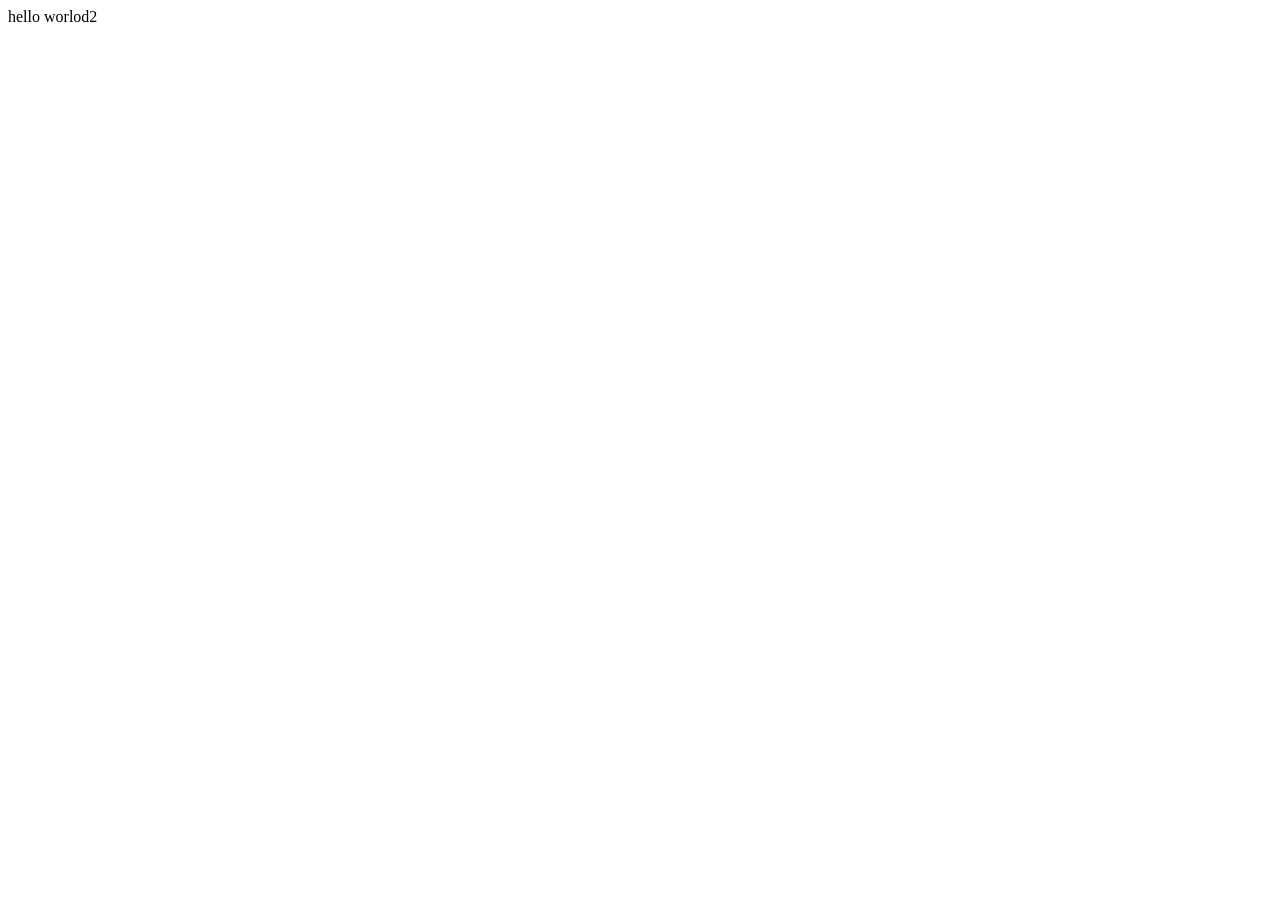
==== index.html @ 31e994ac "local-de-hennkou" ====
<!DOCTYPE html>
<html lang="en">
<head>
    <meta charset="UTF-8">
    <meta name="viewport" content="width=device-width, initial-scale=1.0">
    <title>Document1</title>
    <link rel="icon" href="star1.png">
    <link rel="stylesheet" href="css/main.css">
</head>
<body>
    hello worlod2
</body>
</html>
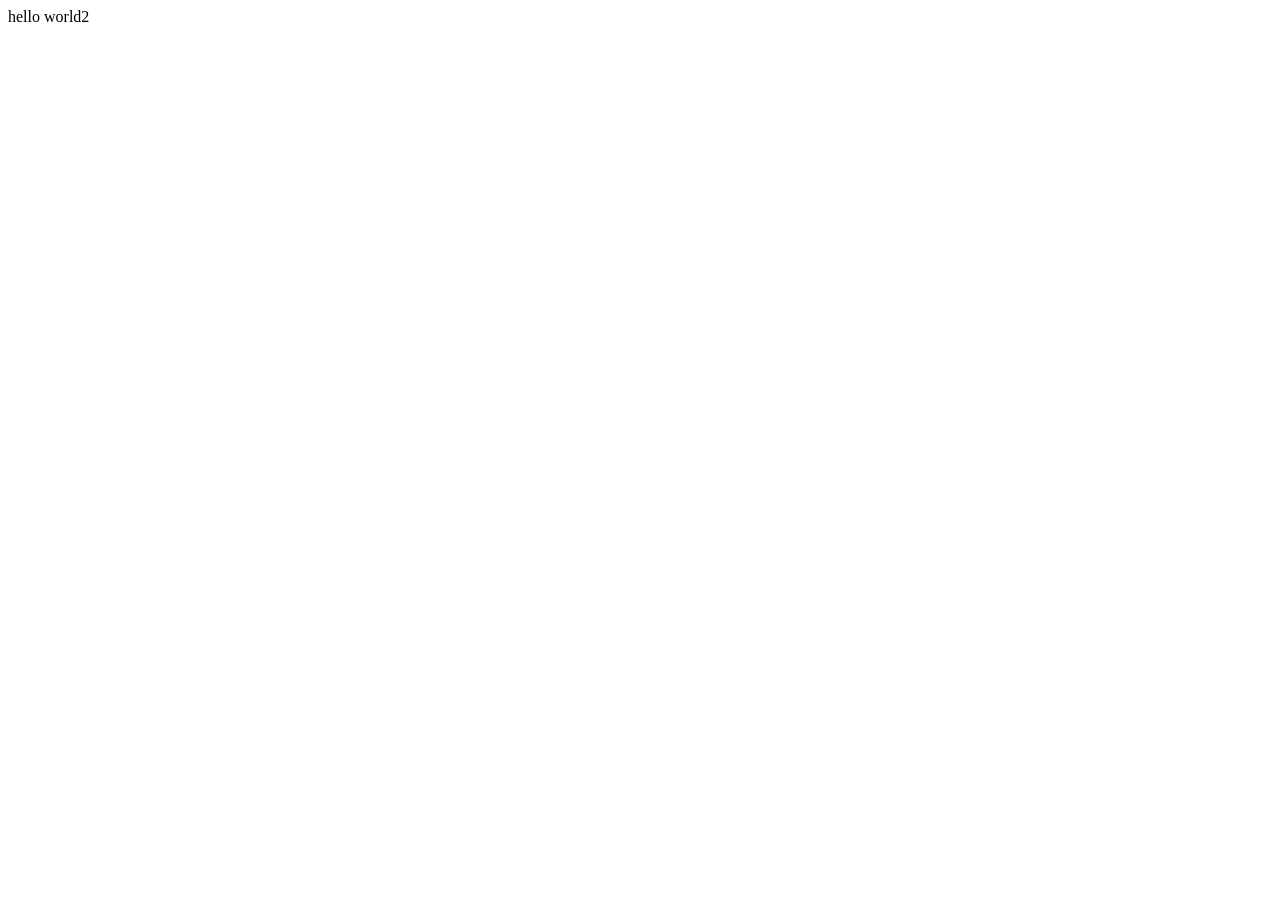
==== commit 4f4b0f5b: "local-de-hennkou" ====
--- a/index.html
+++ b/index.html
@@ -8,6 +8,6 @@
     <link rel="stylesheet" href="css/main.css">
 </head>
 <body>
-    hello worlod2
+    hello world2
 </body>
 </html>
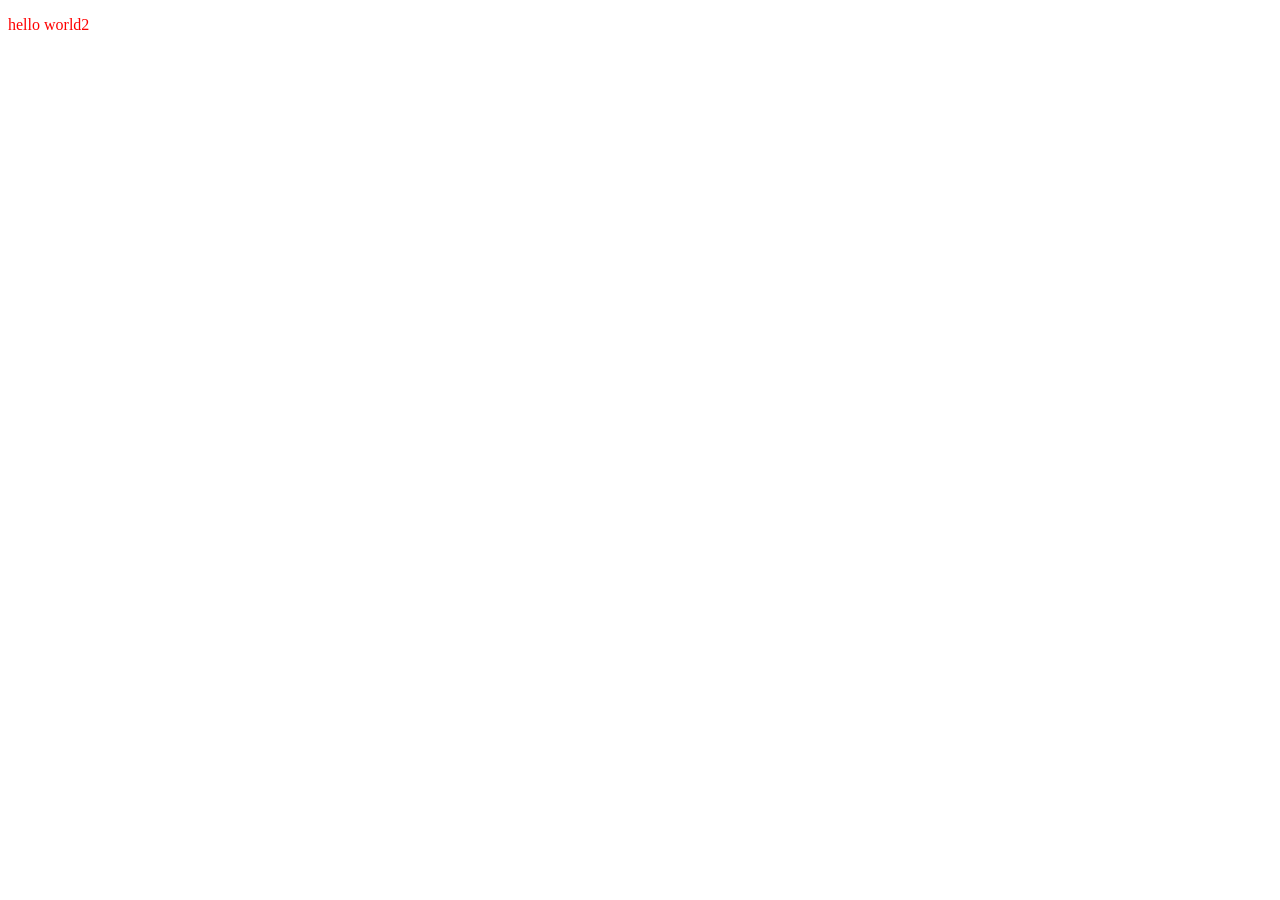
==== commit c482a84b: "local-de-hennkou" ====
--- a/index.html
+++ b/index.html
@@ -8,6 +8,6 @@
     <link rel="stylesheet" href="css/main.css">
 </head>
 <body>
-    hello world2
+    <p class="p1">hello world2</p>
 </body>
 </html>
--- a/css/main.css
+++ b/css/main.css
@@ -0,0 +1,4 @@
+@charset "UTF-8";
+.p1{ 
+    color:red; 
+}
